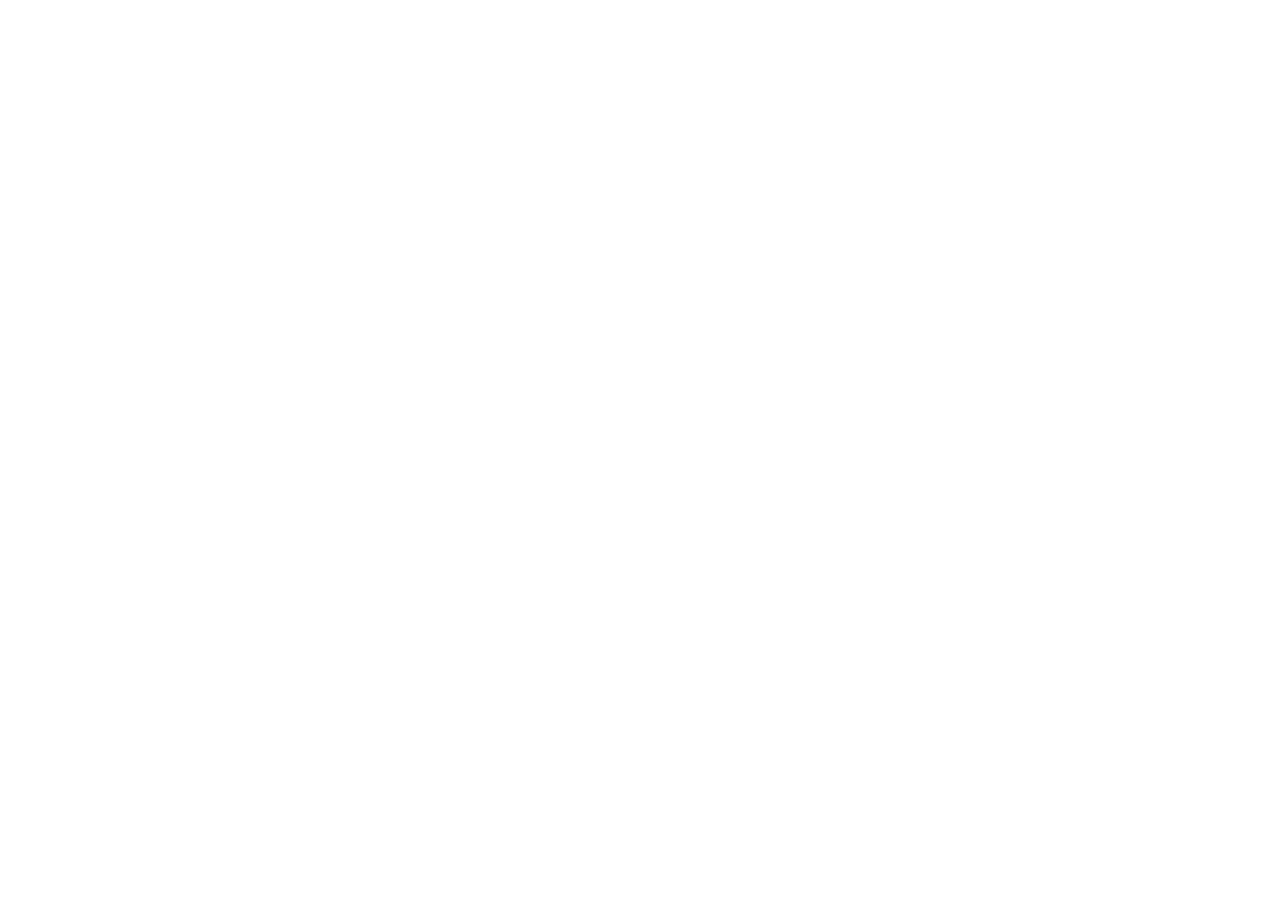
==== blogspot.html @ 9568db4e "liga a la hoja de estilos.css" ====
<!DOCTYPE html>
<html lang="en">

<head>
    <meta charset="UTF-8">
    <meta http-equiv="X-UA-Compatible" content="IE=edge">
    <meta name="viewport" content="width=device-width, initial-scale=1.0">
    <link rel="stylesheet" href="css/estilos.css">
    <title>Pruebas con Git/title>
</head>

<body>

</body>

</html>
---- css/estilos.css ----
body{
    text-align: center;
    font-family: Arial, Helvetica, sans-serif;
    color: deeppink;
}
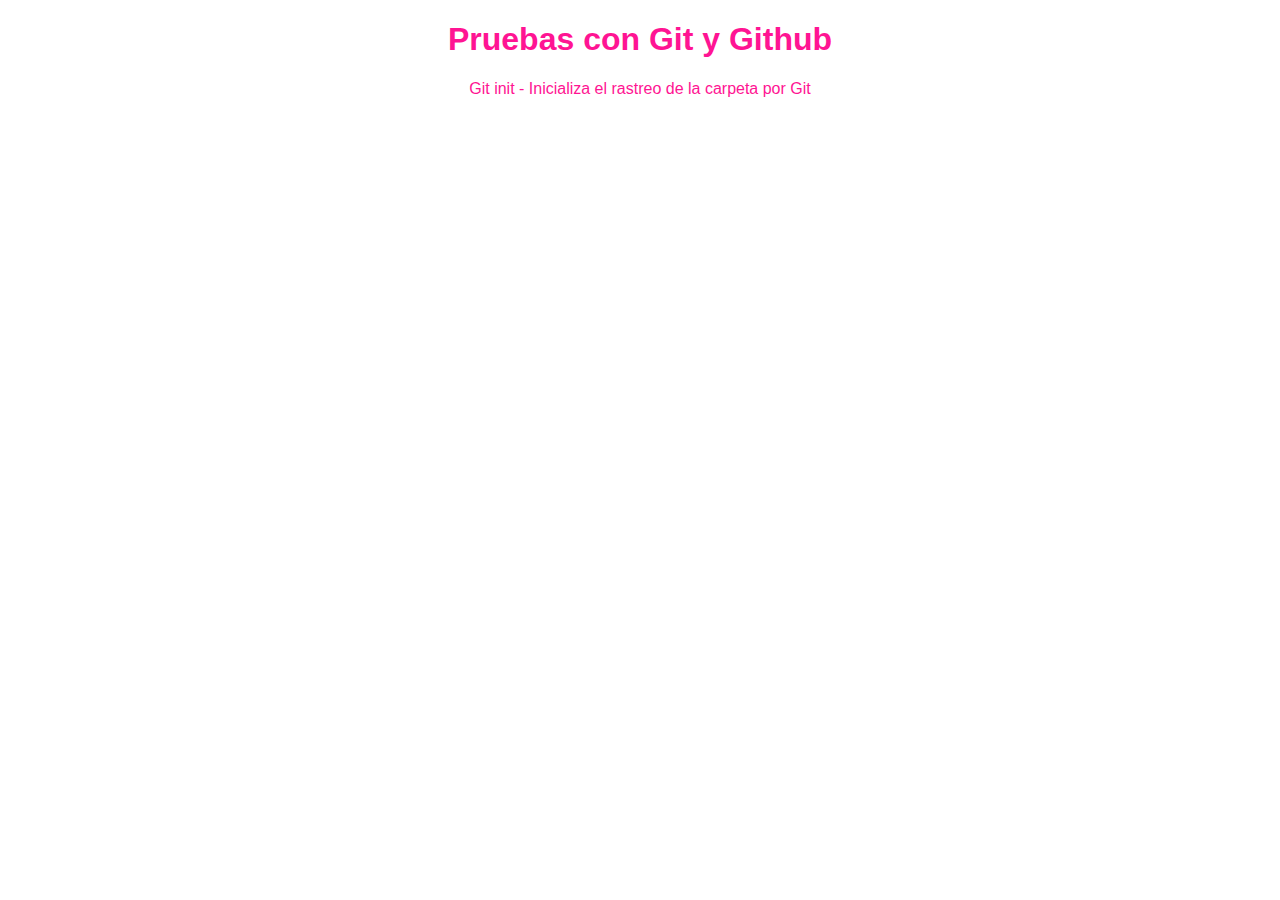
==== commit abff7b1b: "Agregar parrafo de git init" ====
--- a/blogspot.html
+++ b/blogspot.html
@@ -6,11 +6,12 @@
     <meta http-equiv="X-UA-Compatible" content="IE=edge">
     <meta name="viewport" content="width=device-width, initial-scale=1.0">
     <link rel="stylesheet" href="css/estilos.css">
-    <title>Pruebas con Git/title>
+    <title>Pruebas con Git</title>
 </head>
 
 <body>
-
+    <h1>Pruebas con Git y Github</h1>
+    <p>Git init - Inicializa el rastreo de la carpeta por Git</p>
 </body>
 
 </html>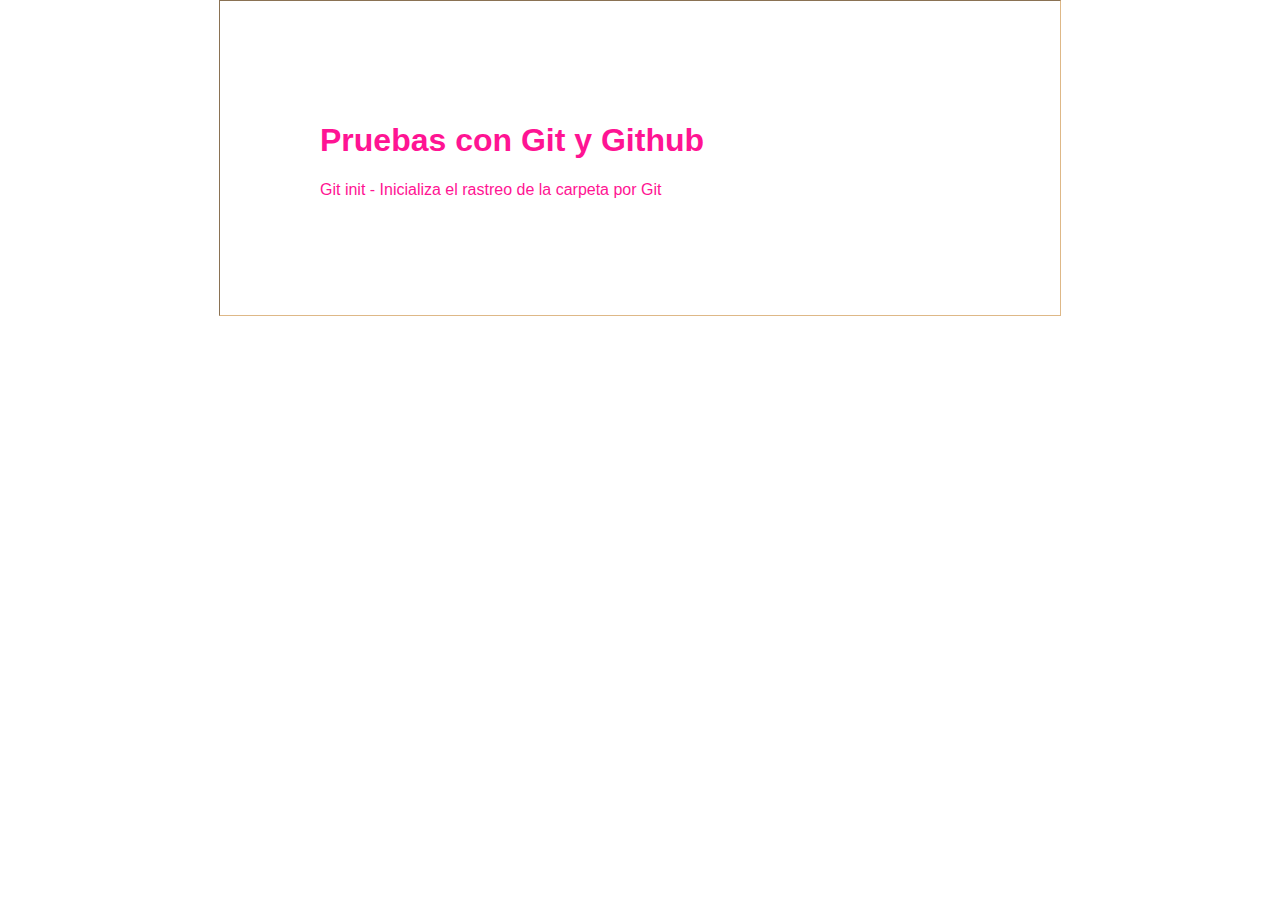
==== commit abd4d48f: "cambios de estilo, agregar container y post divwq" ====
--- a/blogspot.html
+++ b/blogspot.html
@@ -10,8 +10,12 @@
 </head>
 
 <body>
-    <h1>Pruebas con Git y Github</h1>
-    <p>Git init - Inicializa el rastreo de la carpeta por Git</p>
+    <div id="container">
+        <div id="post">
+            <h1>Pruebas con Git y Github</h1>
+            <p>Git init - Inicializa el rastreo de la carpeta por Git</p>
+        </div>
+    </div>
 </body>
 
 </html>--- a/css/estilos.css
+++ b/css/estilos.css
@@ -1,5 +1,17 @@
 body{
     text-align: center;
     font-family: Arial, Helvetica, sans-serif;
+    font-size: 16px;
     color: deeppink;
+    margin: 0;
+    padding: 0;
+
+}
+#container {
+    width: 50%;
+    border: 1px inset burlywood;
+    text-align: left;
+    margin: 0 auto;
+    padding: 100px 100px;
+
 }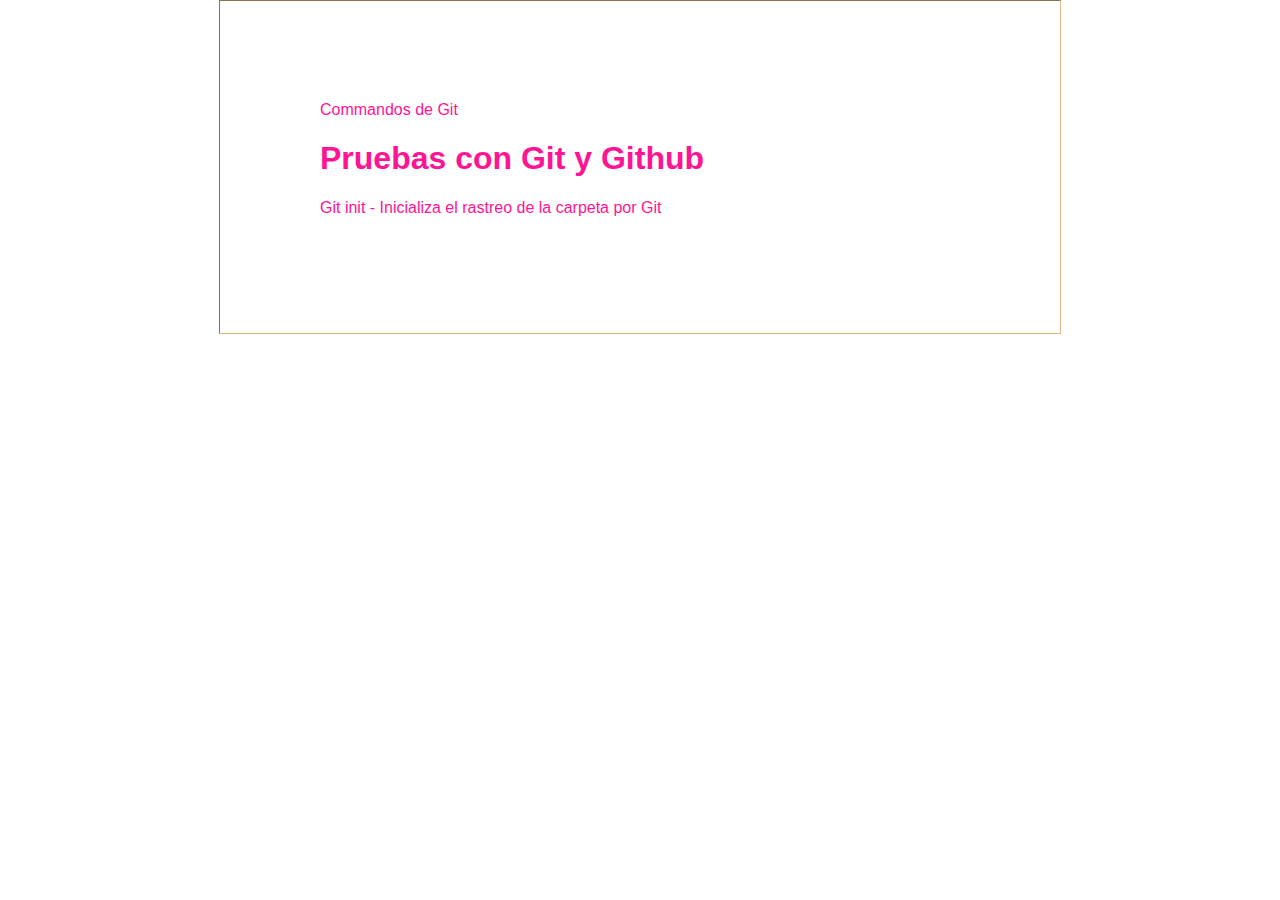
==== commit ecb23f00: "Agregar div cabecera" ====
--- a/blogspot.html
+++ b/blogspot.html
@@ -11,6 +11,9 @@
 
 <body>
     <div id="container">
+        <div id="cabecera">
+            Commandos de Git
+        </div>
         <div id="post">
             <h1>Pruebas con Git y Github</h1>
             <p>Git init - Inicializa el rastreo de la carpeta por Git</p>
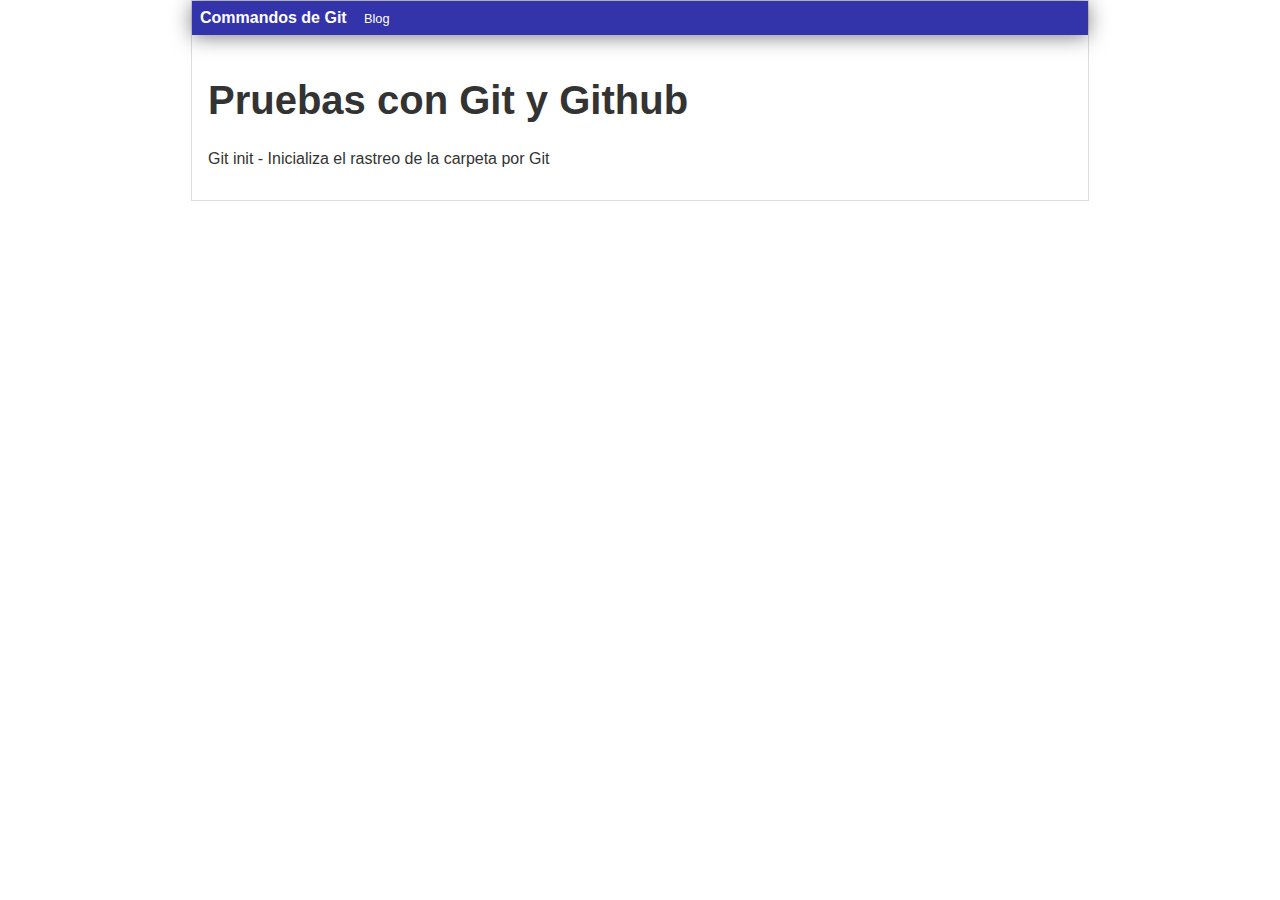
==== commit 47b4fb50: "cambios finales en cabecera con estilo" ====
--- a/blogspot.html
+++ b/blogspot.html
@@ -13,6 +13,9 @@
     <div id="container">
         <div id="cabecera">
             Commandos de Git
+            <span id="tagline">
+                Blog
+            </span>
         </div>
         <div id="post">
             <h1>Pruebas con Git y Github</h1>
--- a/css/estilos.css
+++ b/css/estilos.css
@@ -1,17 +1,41 @@
-body{
+body
+{
+    color: #333;
     text-align: center;
-    font-family: Arial, Helvetica, sans-serif;
+    font-family: Arial;
     font-size: 16px;
-    color: deeppink;
     margin: 0;
     padding: 0;
+}
+#container
+{
+    width: 70%;
+    padding: 0;
+    text-align: left;
+    border: 1px solid #DDD;
+    margin: 0 auto;
+}
+#cabecera
+{
+    background: #33A;
+    box-shadow: 0px 2px 20px 0px rgba(0,0,0,0.5);
+    color: white;
+    font-weight: bold;
+    margin: 0;
+    padding: 0.5em;
+}
 
+#cabecera #tagline
+{
+    padding: 0 0 0 1em;
+    font-weight: normal;
+    font-size: 0.8em;
 }
-#container {
-    width: 50%;
-    border: 1px inset burlywood;
-    text-align: left;
-    margin: 0 auto;
-    padding: 100px 100px;
-
+#container h1
+{
+    font-size: 40px;
+}
+#post
+{
+    padding: 1em;
 }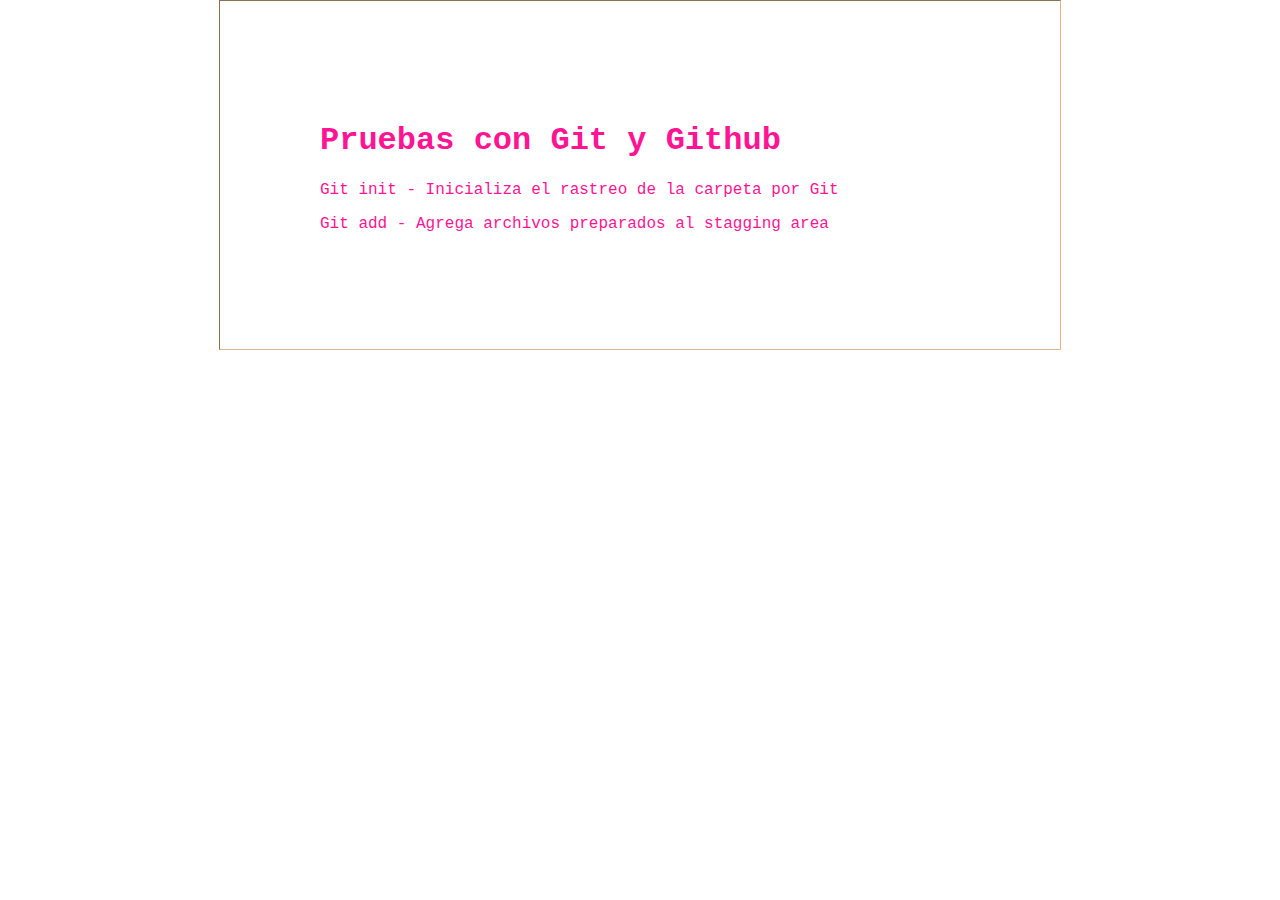
==== commit f287ff8b: "agregado un nuevo parrafo al contenido y cambio a tipografia courier" ====
--- a/blogspot.html
+++ b/blogspot.html
@@ -11,15 +11,10 @@
 
 <body>
     <div id="container">
-        <div id="cabecera">
-            Commandos de Git
-            <span id="tagline">
-                Blog
-            </span>
-        </div>
         <div id="post">
             <h1>Pruebas con Git y Github</h1>
             <p>Git init - Inicializa el rastreo de la carpeta por Git</p>
+            <p>Git add - Agrega archivos preparados al stagging area</p>
         </div>
     </div>
 </body>
--- a/css/estilos.css
+++ b/css/estilos.css
@@ -1,41 +1,17 @@
-body
-{
-    color: #333;
+body{
     text-align: center;
-    font-family: Arial;
+    font-family:'Courier New', Courier, monospace;
     font-size: 16px;
+    color: deeppink;
     margin: 0;
     padding: 0;
+
 }
-#container
-{
-    width: 70%;
-    padding: 0;
+#container {
+    width: 50%;
+    border: 1px inset burlywood;
     text-align: left;
-    border: 1px solid #DDD;
     margin: 0 auto;
-}
-#cabecera
-{
-    background: #33A;
-    box-shadow: 0px 2px 20px 0px rgba(0,0,0,0.5);
-    color: white;
-    font-weight: bold;
-    margin: 0;
-    padding: 0.5em;
-}
+    padding: 100px 100px;
 
-#cabecera #tagline
-{
-    padding: 0 0 0 1em;
-    font-weight: normal;
-    font-size: 0.8em;
-}
-#container h1
-{
-    font-size: 40px;
-}
-#post
-{
-    padding: 1em;
 }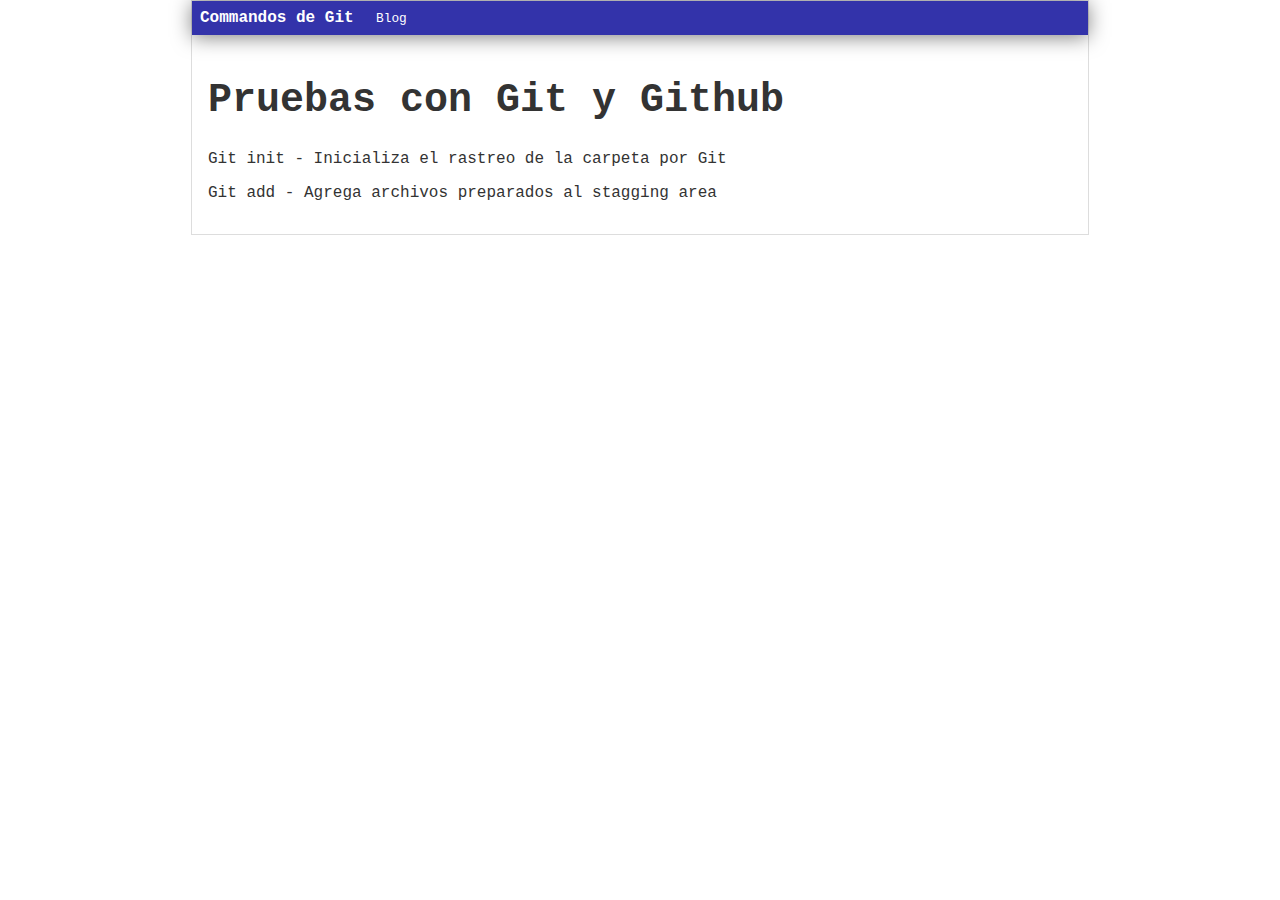
==== commit e91ee4d9: "commit solucion del conflicto de merge de main con cabecera" ====
--- a/blogspot.html
+++ b/blogspot.html
@@ -11,6 +11,12 @@
 
 <body>
     <div id="container">
+        <div id="cabecera">
+            Commandos de Git
+            <span id="tagline">
+                Blog
+            </span>
+        </div>
         <div id="post">
             <h1>Pruebas con Git y Github</h1>
             <p>Git init - Inicializa el rastreo de la carpeta por Git</p>
--- a/css/estilos.css
+++ b/css/estilos.css
@@ -1,17 +1,41 @@
-body{
+body
+{
+    color: #333;
     text-align: center;
     font-family:'Courier New', Courier, monospace;
     font-size: 16px;
-    color: deeppink;
     margin: 0;
     padding: 0;
+}
+#container
+{
+    width: 70%;
+    padding: 0;
+    text-align: left;
+    border: 1px solid #DDD;
+    margin: 0 auto;
+}
+#cabecera
+{
+    background: #33A;
+    box-shadow: 0px 2px 20px 0px rgba(0,0,0,0.5);
+    color: white;
+    font-weight: bold;
+    margin: 0;
+    padding: 0.5em;
+}
 
+#cabecera #tagline
+{
+    padding: 0 0 0 1em;
+    font-weight: normal;
+    font-size: 0.8em;
 }
-#container {
-    width: 50%;
-    border: 1px inset burlywood;
-    text-align: left;
-    margin: 0 auto;
-    padding: 100px 100px;
-
+#container h1
+{
+    font-size: 40px;
+}
+#post
+{
+    padding: 1em;
 }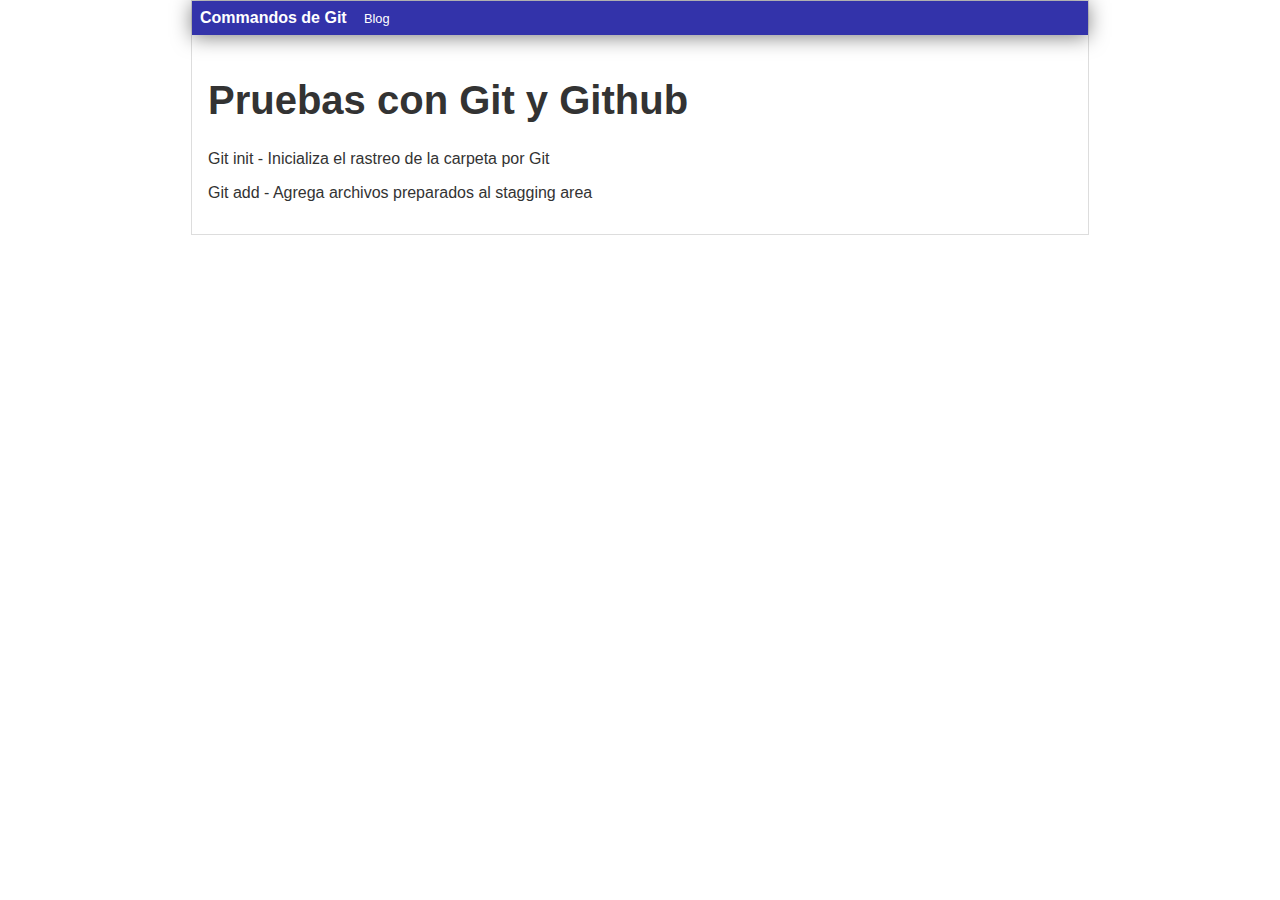
==== commit 6dc2ef28: "cambio de titulo del hyperblog" ====
--- a/blogspot.html
+++ b/blogspot.html
@@ -6,7 +6,7 @@
     <meta http-equiv="X-UA-Compatible" content="IE=edge">
     <meta name="viewport" content="width=device-width, initial-scale=1.0">
     <link rel="stylesheet" href="css/estilos.css">
-    <title>Pruebas con Git</title>
+    <title>Bienvenidos a Hyperblog</title>
 </head>
 
 <body>
--- a/css/estilos.css
+++ b/css/estilos.css
@@ -2,7 +2,7 @@
 {
     color: #333;
     text-align: center;
-    font-family:'Courier New', Courier, monospace;
+    font-family: Arial, Helvetica, sans-serif;
     font-size: 16px;
     margin: 0;
     padding: 0;
